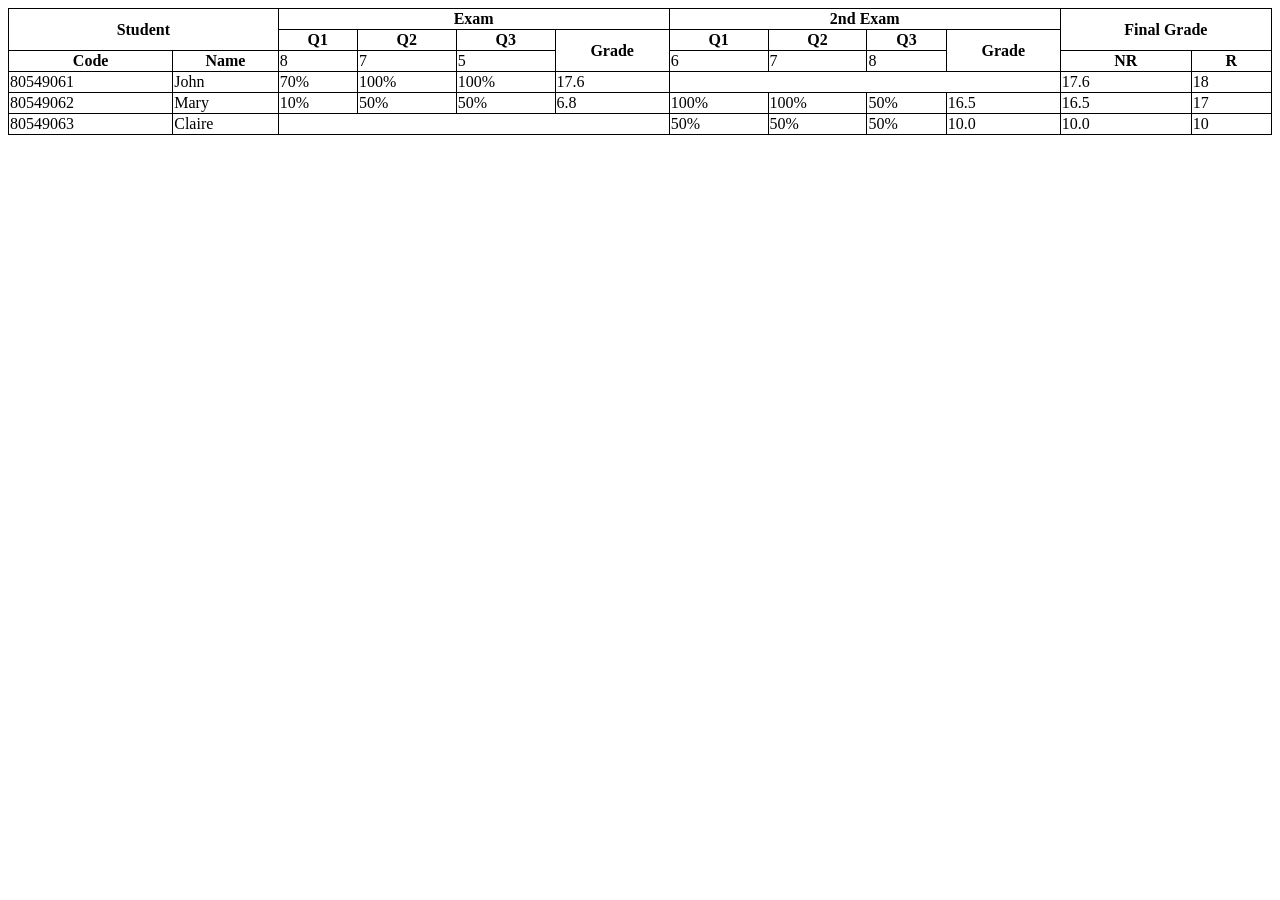
==== Bai_TH_01/Bai_TH_01_3.html @ cb23e116 "Create and rename 2 file" ====
<!DOCTYPE html>
<html lang="en">
<head>
  <meta charset="UTF-8">
  <meta name="viewport" content="width=device-width, initial-scale=1.0">
  <title>Document</title>
<style>
table, th, td {
  border: 1px solid black;
  border-collapse: collapse;
}
</style>
</head>
<body>

<table style="width:100%">
  <tr>
    <th colspan="2" rowspan="2">Student</th>
    <th colspan="4">Exam</th>
    <th colspan="4">2nd Exam</th>
    <th colspan="2" rowspan="2">Final Grade</th>
  </tr>

  <tr>
    <th>Q1</th>
    <th>Q2</th>
    <th>Q3</th>
    <th rowspan="2">Grade</th>

    <th>Q1</th>
    <th>Q2</th>
    <th>Q3</th>
    <th rowspan="2">Grade</th>  
  </tr>

  <tr>
    <th>Code</th>
    <th>Name</th>
    <td>8</td>
    <td>7</td>
    <td>5</td>
    
    <td>6</td>
    <td>7</td>
    <td>8</td>
    
    <th>NR</th>
    <th>R</th>    
  </tr>

  <tr>
    <td>80549061</td>
    <td>John</td>
    <td>70%</td>
    <td>100%</td>
    <td>100%</td>
    <td>17.6</td>
    <td colspan="4"></td>
    <td>17.6</td>
    <td>18</td>
  </tr>

  <tr>
    <td>80549062</td>
    <td>Mary</td>
    <td>10%</td>
    <td>50%</td>
    <td>50%</td>
    <td>6.8</td>
    <td>100%</td>
    <td>100%</td>
    <td>50%</td>
    <td>16.5</td>
    <td>16.5</td>
    <td>17</td>
  </tr>

    <tr>
    <td>80549063</td>
    <td>Claire</td>
    <td colspan="4"></td>

    <td>50%</td>
    <td>50%</td>
    <td>50%</td>
    <td>10.0</td>
    <td>10.0</td>
    <td>10</td>
  </tr>
</table>
</body>
</html>
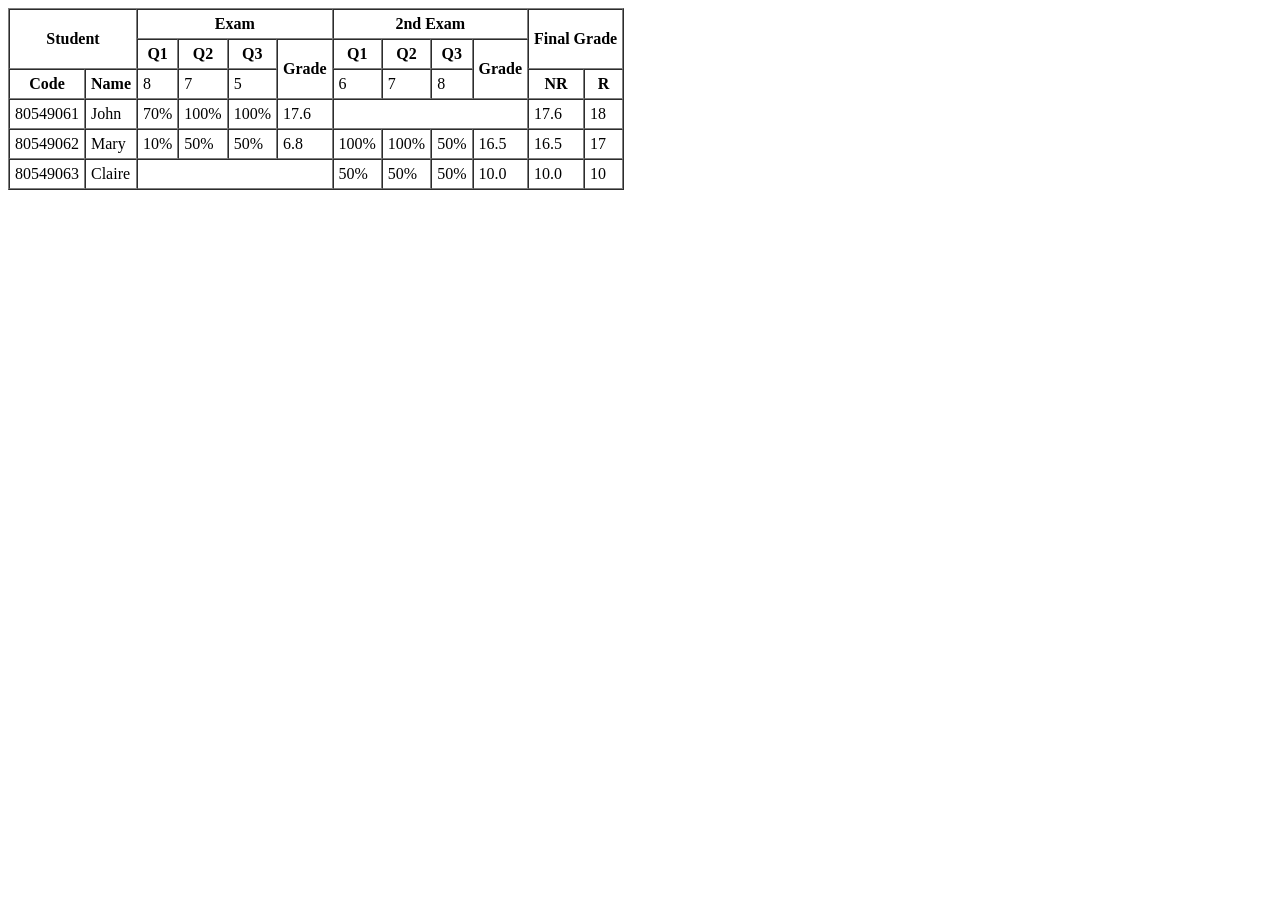
==== commit 41b5e362: "Delete and make change to all the Bai_TH_01 file" ====
--- a/Bai_TH_01/Bai_TH_01_3.html
+++ b/Bai_TH_01/Bai_TH_01_3.html
@@ -4,16 +4,10 @@
   <meta charset="UTF-8">
   <meta name="viewport" content="width=device-width, initial-scale=1.0">
   <title>Document</title>
-<style>
-table, th, td {
-  border: 1px solid black;
-  border-collapse: collapse;
-}
-</style>
 </head>
 <body>
 
-<table style="width:100%">
+<table border="1" cellpadding="5" cellspacing="0">
   <tr>
     <th colspan="2" rowspan="2">Student</th>
     <th colspan="4">Exam</th>
@@ -75,7 +69,7 @@
     <td>17</td>
   </tr>
 
-    <tr>
+  <tr>
     <td>80549063</td>
     <td>Claire</td>
     <td colspan="4"></td>
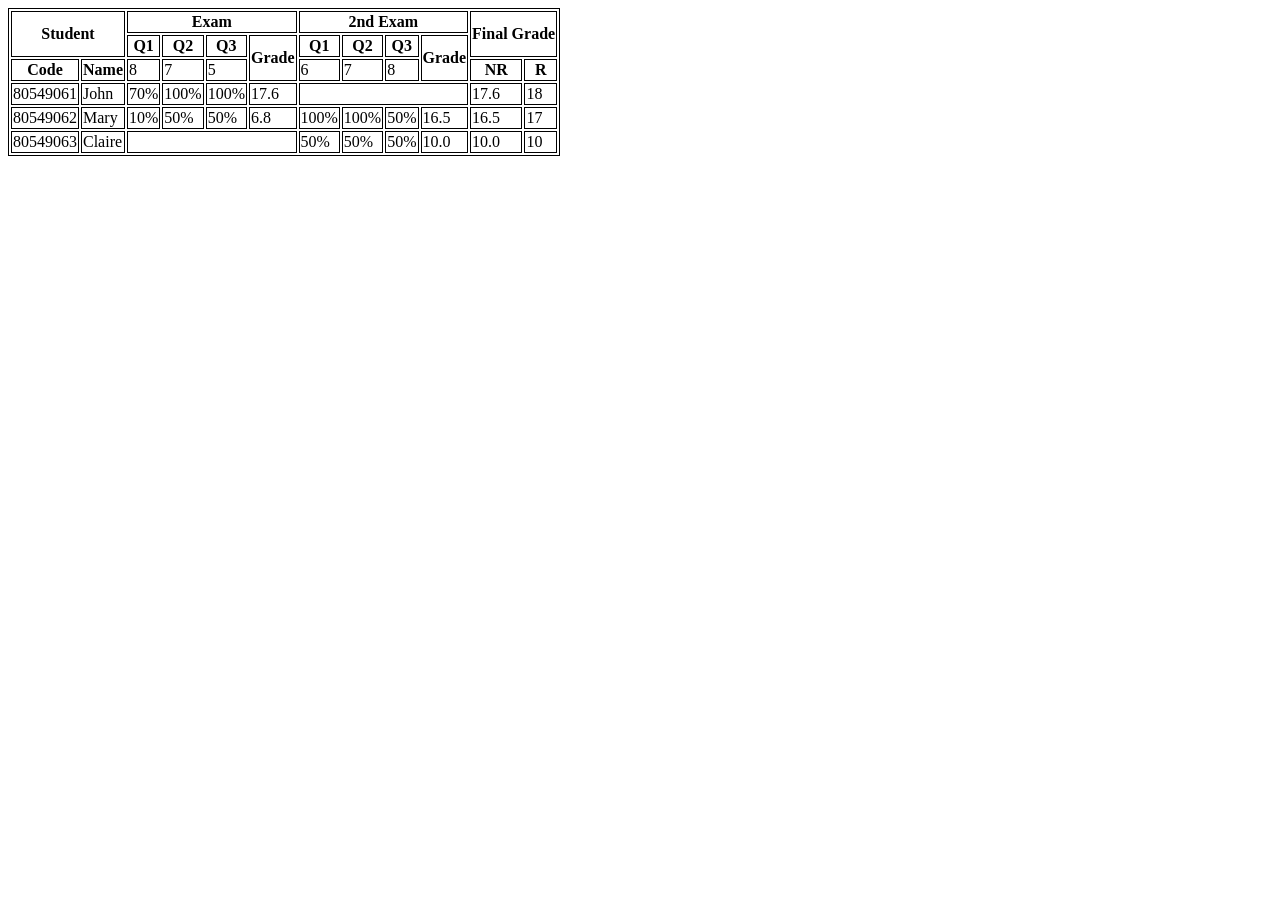
==== commit f80917a2: "Add style to code" ====
--- a/Bai_TH_01/Bai_TH_01_3.html
+++ b/Bai_TH_01/Bai_TH_01_3.html
@@ -4,10 +4,15 @@
   <meta charset="UTF-8">
   <meta name="viewport" content="width=device-width, initial-scale=1.0">
   <title>Document</title>
+  <style>
+  table, th, td {
+    border:1px solid black;
+  }
+  </style>
 </head>
 <body>
 
-<table border="1" cellpadding="5" cellspacing="0">
+<table>
   <tr>
     <th colspan="2" rowspan="2">Student</th>
     <th colspan="4">Exam</th>
